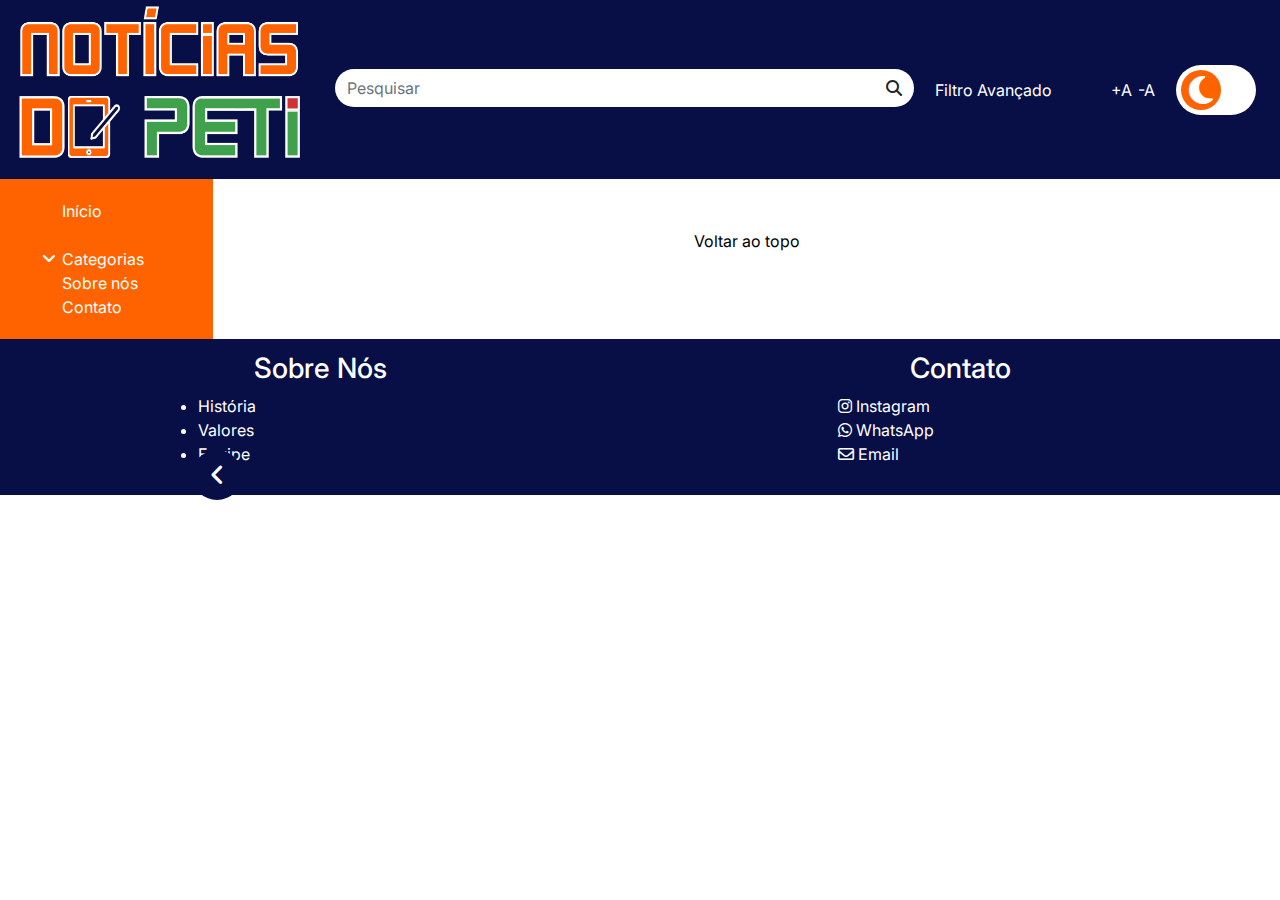
==== arquivo-base.html @ ce56c6dc "pagina-sobre" ====
<!DOCTYPE html>
<html lang="pt-br">
<head>
    <meta charset="UTF-8">
    <meta name="viewport" content="width=device-width, initial-scale=1, shrink-to-fit=no">
    <title>Notícias do PETi</title>
    <link rel="icon" type="image/x-icon" href="./imagens/logos/Favicon.png">

    <!-- Icones da Fontawesome -->
    <!-- <script src="https://kit.fontawesome.com/3dd4f91ea1.js" crossorigin="anonymous"></script> -->
    <link href="./imagens/icons/fontawesome-free-6.4.0-web/css/all.css" rel="stylesheet">

    <!-- BOOTSTRAP -->
    <!-- <link rel="stylesheet" href="https://cdn.jsdelivr.net/npm/bootstrap@4.6.2/dist/css/bootstrap.min.css" integrity="sha384-xOolHFLEh07PJGoPkLv1IbcEPTNtaed2xpHsD9ESMhqIYd0nLMwNLD69Npy4HI+N" crossorigin="anonymous"> -->
    <link rel="stylesheet" href="./bootstrap-4.6.2-dist/css/bootstrap.min.css">
    <!-- <script src="https://cdn.jsdelivr.net/npm/jquery@3.5.1/dist/jquery.slim.min.js" integrity="sha384-DfXdz2htPH0lsSSs5nCTpuj/zy4C+OGpamoFVy38MVBnE+IbbVYUew+OrCXaRkfj" crossorigin="anonymous"></script> -->
    <script src="./bootstrap-4.6.2-dist/js/jquery.slim.min.js"></script>
    <!-- <script src="https://cdn.jsdelivr.net/npm/bootstrap@4.6.2/dist/js/bootstrap.bundle.min.js" integrity="sha384-Fy6S3B9q64WdZWQUiU+q4/2Lc9npb8tCaSX9FK7E8HnRr0Jz8D6OP9dO5Vg3Q9ct" crossorigin="anonymous"></script> -->
    <script src="./bootstrap-4.6.2-dist/js/bootstrap.bundle.min.js"></script>
    
    <!-- CSS e JS Próprio-->
    <link rel="stylesheet" href="./estilos/estilos.css">
    <script type="text/javascript" src="./scripts/#.js"></script>
    <script type="text/javascript" src="./scripts/base.js"></script>
</head>
<body>
    <div class="container-fluid">
        <header>
            <!-- CABEÇALHO -->
            <div id="cabecalho" class="row">
                
                <!-- Logo -->
                <div class="col-3 centralizarDiv">
                    <p><a href="./index.html"><img id="logo" src="./imagens/logos/Logo Transparente Branca.png" alt="Logo"></a></p>
                </div>

                <!-- Pesquisar -->
                <div class="col centralizarDiv">

                    <div class="input-group mb-1">
                        <input type="search" class="form-control inputPesquisar" placeholder="Pesquisar" aria-label="Pesquisar" aria-describedby="basic-addon2">
                        <div class="input-group-append">
                            <button type="submit" class="btn submitPesquisar"><i class="fa-solid fa-magnifying-glass"></i></button>
                        </div>
                    </div>

                    <a class="linkBrancoAzul filtroAvancado" href="#">Filtro Avançado</a>

                </div>

                <!-- Acessibilidade -->
                <div class="col-2 centralizarDiv acessibilidade">
                    
                    <div class="acessibilidadeTexto">
                        <button class="btn aumentarTexto linkBrancoAzul">+A</button>
                        <button class="btn diminuirTexto linkBrancoAzul">-A</button>
                    </div>

                    <div class="modoNoturno">
                        <button id="btnLua" value="1" onclick="trocarBtn(1)">
                            <i class="fa-solid fa-moon fa-2xl" style="color: #ffffff;" ></i>
                        </button>
                        <button id="btnSol" value="2" onclick="trocarBtn(2)">
                            <i class="fa-solid fa-sun fa-xl" style="color: #ffffff;"></i>
                        </button>
                    </div>
                </div>

            </div>
        </header>


        <div class="conteudo">
            <div class="row">

                <!-- Menu -->
                <div class="hamburguer">
                    <button id="hamburguerBtn" class="btn" onclick="menuShow(1)"><i id="iconAngleHide" class="fa-solid fa-angle-left fa-xl" style="color: #ffffff;"></i></button>
                </div>

                
                <div id="MenuAbsolute" class="col-2">
                    <div id="Menu">
                        <div id="paginas">
                            <a class="linkBrancoLaranja" href="./index.html">Início</a><br><br>

                            <i id="iconAngleDrop" class="fa-sharp fa-solid fa-angle-down" onclick="dropdownList(1)"></i>
                            <button class="dropText desistilizacao textoBranco" type="button" onclick="dropdownList(1)">Categorias</button><br>
                            
                            <div id="dropItens">
                                <a class="linkBrancoLaranja" href="./ensino.html">Ensino</a><br>
                                <a class="linkBrancoLaranja" href="./pesquisa.html">Pesquisa</a><br>
                                <a class="linkBrancoLaranja" href="./extensao.html">Extensão</a><br>
                            </div>
                            
                            <a class="linkBrancoLaranja" href="./sobre.html">Sobre nós</a><br>

                            <a class="linkBrancoLaranja" href="#rodape">Contato</a>
                        </div>
                    </div>
                </div>

                <!-- Conteúdo -->
                <div class="col">
                    <div class="container">
                        


                        <!-- CONTEUDO AQUI -->



                        
                    </div>

                    <a class="voltarAoTopo linkPretoAzul centralizarDiv" href="#top">Voltar ao topo</a>
                </div>
            </div>
        </div>

        <footer>
            <div id="rodape" class="row">
                <div class="col-md sobreNos">
                    <h3 class="centralizarDiv">Sobre Nós</h3>

                    <ul>
                        <li class="listItem"><a class="linkBrancoAzul" href="./sobre.html#Historia">História</a></li>
                        <li class="listItem"><a class="linkBrancoAzul" href="./sobre.html#Valores">Valores</a></li>
                        <li class="listItem"><a class="linkBrancoAzul" href="./sobre.html#Equipe">Equipe</a></li>
                    </ul>
                </div>

                <div class="col-md contato">
                    <h3 class="centralizarDiv">Contato</h3>

                    <ul class="listMenuNone">
                        <li class="listItem"><i class="fa-brands fa-instagram" style="color: #ffffff;"></i><a class="linkBrancoAzul" href="#"> Instagram</a></li>
                        <li class="listItem"><i class="fa-brands fa-whatsapp" style="color: #ffffff;"></i><a class="linkBrancoAzul" href="#"> WhatsApp</a></li>
                        <li class="listItem"><i class="fa-regular fa-envelope" style="color: #ffffff;"></i><a class="linkBrancoAzul" href="#"> Email</a></li>
                    </ul>
                </div>
                
            </div>
        </footer>
    </div>
</body>
</html>
---- estilos/estilos.css ----
@import url(./estrutura-base.css);
@import url(./padronizacao.css);

/* Páginas */
@import url(./index.css);
@import url(./sobre.css);
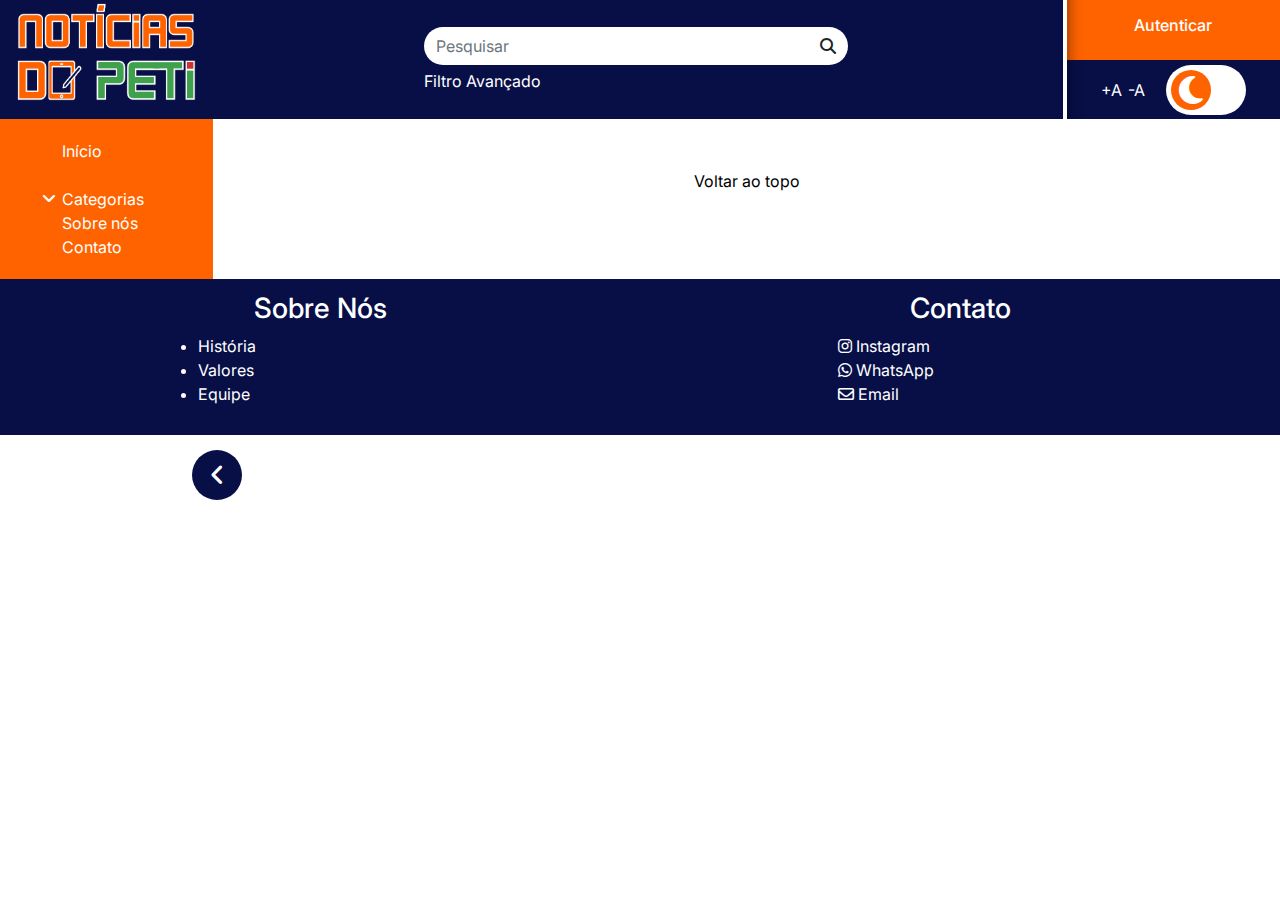
==== commit 2e3ad657: "arquivo-base" ====
--- a/arquivo-base.html
+++ b/arquivo-base.html
@@ -2,68 +2,76 @@
 <html lang="pt-br">
 <head>
     <meta charset="UTF-8">
-    <meta name="viewport" content="width=device-width, initial-scale=1, shrink-to-fit=no">
+    <meta name="viewport" content="width=device-width, initial-scale=1, maximum-scale=1.25, minimum-scale=0.50, shrink-to-fit=no">
     <title>Notícias do PETi</title>
     <link rel="icon" type="image/x-icon" href="./imagens/logos/Favicon.png">
 
     <!-- Icones da Fontawesome -->
-    <!-- <script src="https://kit.fontawesome.com/3dd4f91ea1.js" crossorigin="anonymous"></script> -->
     <link href="./imagens/icons/fontawesome-free-6.4.0-web/css/all.css" rel="stylesheet">
 
     <!-- BOOTSTRAP -->
-    <!-- <link rel="stylesheet" href="https://cdn.jsdelivr.net/npm/bootstrap@4.6.2/dist/css/bootstrap.min.css" integrity="sha384-xOolHFLEh07PJGoPkLv1IbcEPTNtaed2xpHsD9ESMhqIYd0nLMwNLD69Npy4HI+N" crossorigin="anonymous"> -->
     <link rel="stylesheet" href="./bootstrap-4.6.2-dist/css/bootstrap.min.css">
-    <!-- <script src="https://cdn.jsdelivr.net/npm/jquery@3.5.1/dist/jquery.slim.min.js" integrity="sha384-DfXdz2htPH0lsSSs5nCTpuj/zy4C+OGpamoFVy38MVBnE+IbbVYUew+OrCXaRkfj" crossorigin="anonymous"></script> -->
     <script src="./bootstrap-4.6.2-dist/js/jquery.slim.min.js"></script>
-    <!-- <script src="https://cdn.jsdelivr.net/npm/bootstrap@4.6.2/dist/js/bootstrap.bundle.min.js" integrity="sha384-Fy6S3B9q64WdZWQUiU+q4/2Lc9npb8tCaSX9FK7E8HnRr0Jz8D6OP9dO5Vg3Q9ct" crossorigin="anonymous"></script> -->
     <script src="./bootstrap-4.6.2-dist/js/bootstrap.bundle.min.js"></script>
     
-    <!-- CSS e JS Próprio-->
+    <!-- CSS e JS Próprio -->
     <link rel="stylesheet" href="./estilos/estilos.css">
-    <script type="text/javascript" src="./scripts/#.js"></script>
+    <script type="text/javascript" src="./scripts/#"></script> <!-- Definir JS da página (se houver) -->
     <script type="text/javascript" src="./scripts/base.js"></script>
 </head>
 <body>
     <div class="container-fluid">
+        
+        
+        <!-- CABEÇALHO -->
         <header>
-            <!-- CABEÇALHO -->
             <div id="cabecalho" class="row">
                 
                 <!-- Logo -->
-                <div class="col-3 centralizarDiv">
-                    <p><a href="./index.html"><img id="logo" src="./imagens/logos/Logo Transparente Branca.png" alt="Logo"></a></p>
+                <div id="Logo" class="col-2">
+                    <p><a href="./index.html"><img class="logoImg" src="./imagens/logos/Logo Transparente Branca.png" alt="Logo"></a></p>
                 </div>
 
                 <!-- Pesquisar -->
-                <div class="col centralizarDiv">
+                <div id="Pesquisar" class="col">
+                    <div class="row">
+                        <div class="input-group mb-1">
+                            <input type="search" class="form-control inputPesquisar" placeholder="Pesquisar" aria-label="Pesquisar" aria-describedby="basic-addon2">
+                            <div class="input-group-append">
+                                <button type="submit" class="btn submitPesquisar"><i class="fa-solid fa-magnifying-glass"></i></button>
+                            </div>
+                        </div>
+                    
+                        <a class="filtroAvancado linkBrancoAzul" href="#">Filtro Avançado</a>
+                    </div>
+                </div>
 
-                    <div class="input-group mb-1">
-                        <input type="search" class="form-control inputPesquisar" placeholder="Pesquisar" aria-label="Pesquisar" aria-describedby="basic-addon2">
-                        <div class="input-group-append">
-                            <button type="submit" class="btn submitPesquisar"><i class="fa-solid fa-magnifying-glass"></i></button>
+                <!-- Login e Acessibilidade -->
+                <div id="Login" class="col-2">
+                        
+                    <!-- Login -->
+                    <div class="Autenticacao">
+                        <button class="btnEntrar"><h6>Autenticar</h6></button>
+                    </div>
+                
+                
+                    <!-- Acessibilidade -->
+                    <div class="Acessibilidade">
+                        <div class="acessibilidadeTexto">
+                            <button class="btn linkBrancoAzul">+A</button>
+                            <button class="btn linkBrancoAzul">-A</button>
+                        </div>
+
+                        <div class="modoNoturno">
+                            <button id="btnLua" value="1" onclick="trocarBtn(1)">
+                                <i class="fa-solid fa-moon fa-2xl" style="color: #ffffff;" ></i>
+                            </button>
+                            <button id="btnSol" value="2" onclick="trocarBtn(2)">
+                                <i class="fa-solid fa-sun fa-xl" style="color: #ffffff;"></i>
+                            </button>
                         </div>
                     </div>
-
-                    <a class="linkBrancoAzul filtroAvancado" href="#">Filtro Avançado</a>
-
-                </div>
-
-                <!-- Acessibilidade -->
-                <div class="col-2 centralizarDiv acessibilidade">
-                    
-                    <div class="acessibilidadeTexto">
-                        <button class="btn aumentarTexto linkBrancoAzul">+A</button>
-                        <button class="btn diminuirTexto linkBrancoAzul">-A</button>
-                    </div>
-
-                    <div class="modoNoturno">
-                        <button id="btnLua" value="1" onclick="trocarBtn(1)">
-                            <i class="fa-solid fa-moon fa-2xl" style="color: #ffffff;" ></i>
-                        </button>
-                        <button id="btnSol" value="2" onclick="trocarBtn(2)">
-                            <i class="fa-solid fa-sun fa-xl" style="color: #ffffff;"></i>
-                        </button>
-                    </div>
+                        
                 </div>
 
             </div>
@@ -74,31 +82,33 @@
             <div class="row">
 
                 <!-- Menu -->
-                <div class="hamburguer">
-                    <button id="hamburguerBtn" class="btn" onclick="menuShow(1)"><i id="iconAngleHide" class="fa-solid fa-angle-left fa-xl" style="color: #ffffff;"></i></button>
-                </div>
+                    <!-- Hamburguer -->
+                    <div class="hamburguer">
+                        <button id="hamburguerBtn" class="btn" onclick="menuShow(1)"><i id="iconAngleHide" class="fa-solid fa-angle-left fa-xl" style="color: #ffffff;"></i></button>
+                    </div>
 
-                
-                <div id="MenuAbsolute" class="col-2">
-                    <div id="Menu">
-                        <div id="paginas">
-                            <a class="linkBrancoLaranja" href="./index.html">Início</a><br><br>
+                    <!-- Menu em si -->
+                    <div id="MenuAbsolute" class="col-2">
+                        <div id="Menu">
+                            <div id="paginas">
+                                <a class="linkBrancoLaranja" href="./index.html">Início</a><br><br>
 
-                            <i id="iconAngleDrop" class="fa-sharp fa-solid fa-angle-down" onclick="dropdownList(1)"></i>
-                            <button class="dropText desistilizacao textoBranco" type="button" onclick="dropdownList(1)">Categorias</button><br>
-                            
-                            <div id="dropItens">
-                                <a class="linkBrancoLaranja" href="./ensino.html">Ensino</a><br>
-                                <a class="linkBrancoLaranja" href="./pesquisa.html">Pesquisa</a><br>
-                                <a class="linkBrancoLaranja" href="./extensao.html">Extensão</a><br>
+                                <i id="iconAngleDrop" class="fa-sharp fa-solid fa-angle-down" onclick="dropdownList(1)"></i>
+                                <button class="dropText desistilizacao textoBranco" type="button" onclick="dropdownList(1)">Categorias</button><br>
+                                
+                                <div id="dropItens">
+                                    <a class="linkBrancoLaranja" href="./ensino.html">Ensino</a><br>
+                                    <a class="linkBrancoLaranja" href="./pesquisa.html">Pesquisa</a><br>
+                                    <a class="linkBrancoLaranja" href="./extensao.html">Extensão</a><br>
+                                </div>
+                                
+                                <a class="linkBrancoLaranja" href="./sobre.html">Sobre nós</a><br>
+
+                                <a class="linkBrancoLaranja" href="#rodape">Contato</a>
                             </div>
-                            
-                            <a class="linkBrancoLaranja" href="./sobre.html">Sobre nós</a><br>
-
-                            <a class="linkBrancoLaranja" href="#rodape">Contato</a>
                         </div>
                     </div>
-                </div>
+                <!-- Fim do Menu -->
 
                 <!-- Conteúdo -->
                 <div class="col">
@@ -113,7 +123,7 @@
                         
                     </div>
 
-                    <a class="voltarAoTopo linkPretoAzul centralizarDiv" href="#top">Voltar ao topo</a>
+                    <a class="voltarAoTopo linkPretoAzul centralizarItens" href="#top">Voltar ao topo</a>
                 </div>
             </div>
         </div>
@@ -121,7 +131,7 @@
         <footer>
             <div id="rodape" class="row">
                 <div class="col-md sobreNos">
-                    <h3 class="centralizarDiv">Sobre Nós</h3>
+                    <h3 class="centralizarItens">Sobre Nós</h3>
 
                     <ul>
                         <li class="listItem"><a class="linkBrancoAzul" href="./sobre.html#Historia">História</a></li>
@@ -131,7 +141,7 @@
                 </div>
 
                 <div class="col-md contato">
-                    <h3 class="centralizarDiv">Contato</h3>
+                    <h3 class="centralizarItens">Contato</h3>
 
                     <ul class="listMenuNone">
                         <li class="listItem"><i class="fa-brands fa-instagram" style="color: #ffffff;"></i><a class="linkBrancoAzul" href="#"> Instagram</a></li>
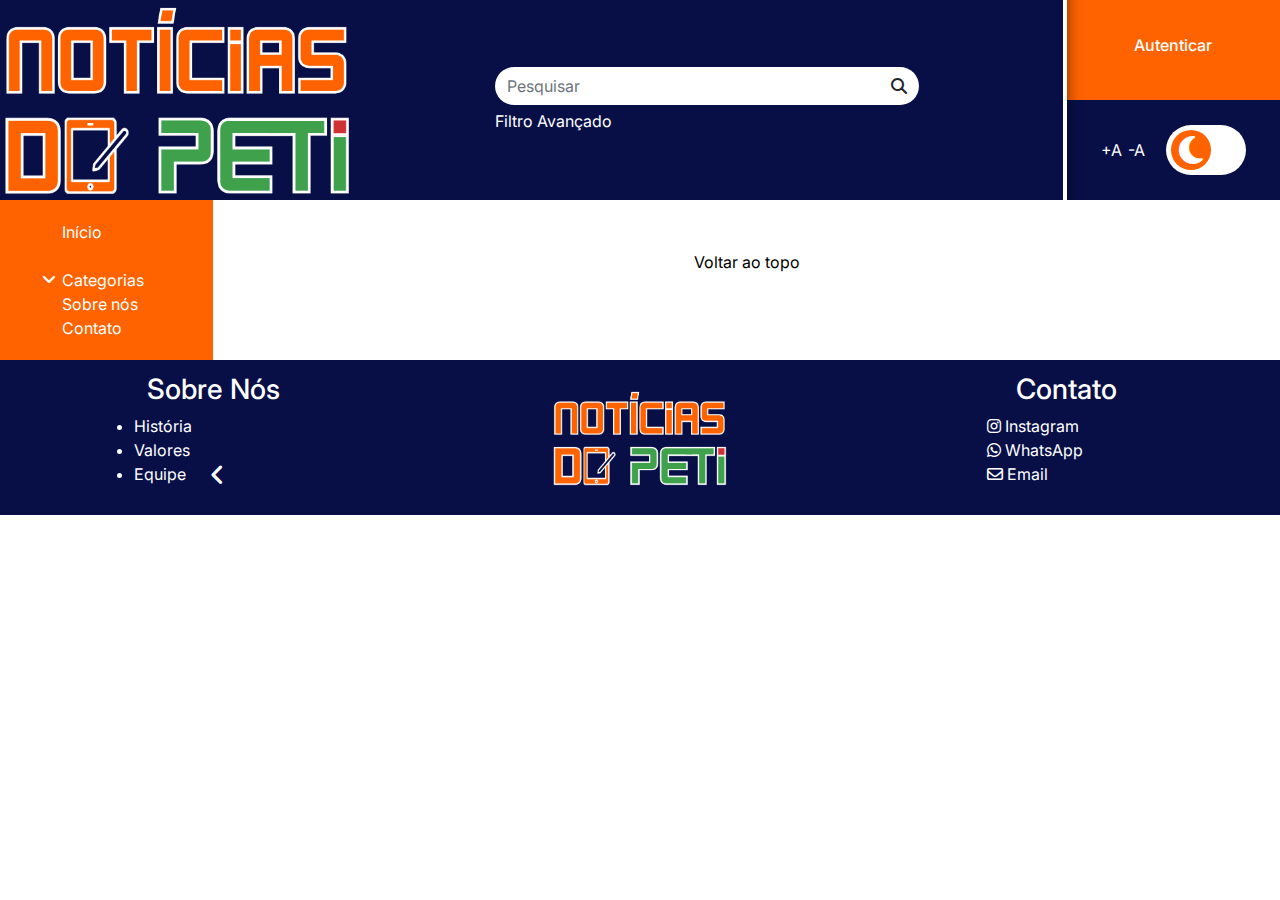
==== commit 02a7d498: "fetch: logo class e logo no rodape" ====
--- a/arquivo-base.html
+++ b/arquivo-base.html
@@ -28,8 +28,8 @@
             <div id="cabecalho" class="row">
                 
                 <!-- Logo -->
-                <div id="Logo" class="col-2">
-                    <p><a href="./index.html"><img class="logoImg" src="./imagens/logos/Logo Transparente Branca.png" alt="Logo"></a></p>
+                <div class="Logo" class="col-2">
+                    <a href="./index.html"><img class="logoImg" src="./imagens/logos/Logo Transparente Branca.png" alt="Logo"></a>
                 </div>
 
                 <!-- Pesquisar -->
@@ -140,6 +140,12 @@
                     </ul>
                 </div>
 
+                <div class="Logo col">
+                    <div class="centralizarTexto">
+                        <a href="./index.html"><img class="logoImg" src="./imagens/logos/Logo Transparente Branca.png" alt="Logo" style="max-width: 50%;"></a>
+                    </div>
+                </div>
+                
                 <div class="col-md contato">
                     <h3 class="centralizarItens">Contato</h3>
 
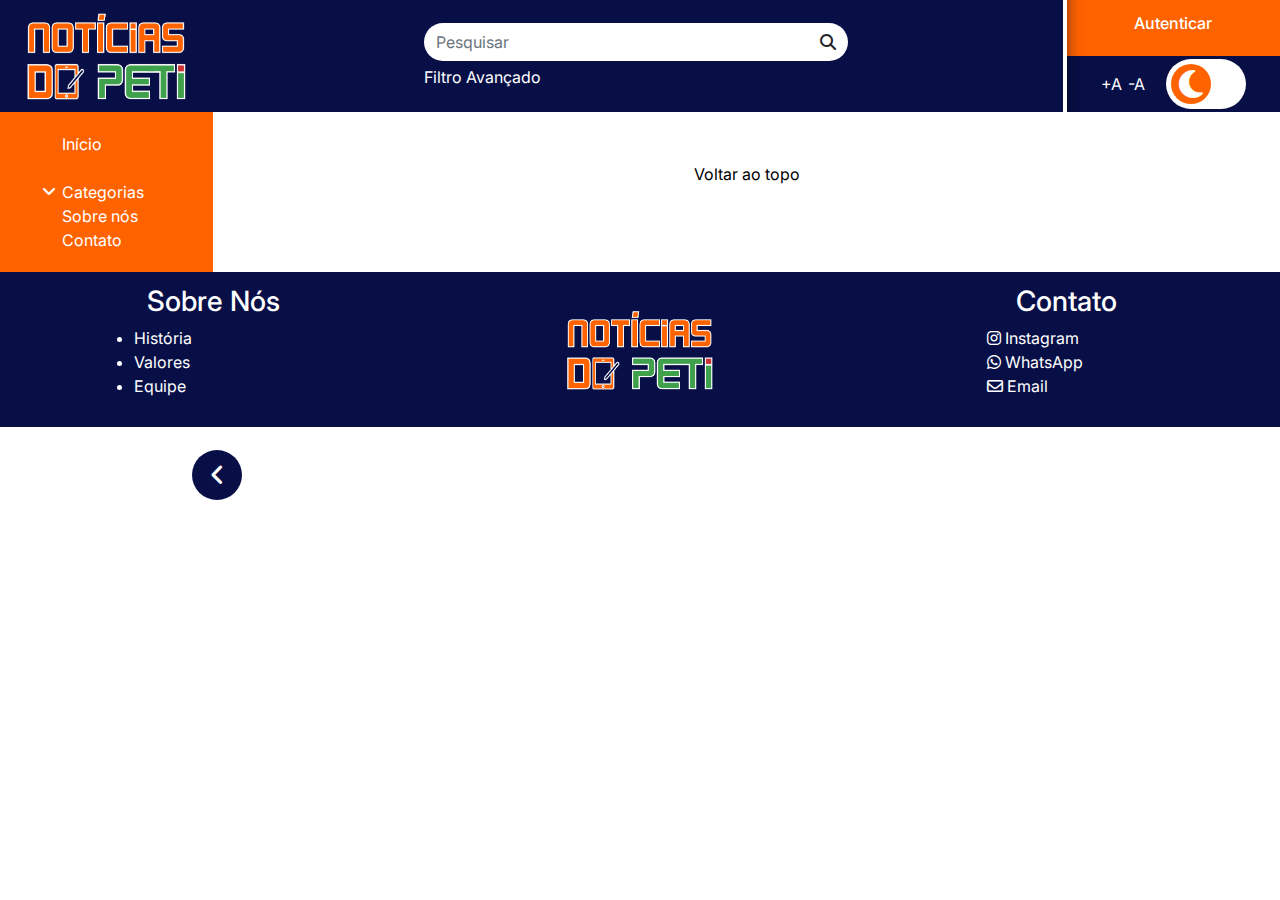
==== commit 15a4db78: "fix(base.css): class repetida na logo" ====
--- a/arquivo-base.html
+++ b/arquivo-base.html
@@ -28,7 +28,7 @@
             <div id="cabecalho" class="row">
                 
                 <!-- Logo -->
-                <div class="Logo" class="col-2">
+                <div class="Logo col-2">
                     <a href="./index.html"><img class="logoImg" src="./imagens/logos/Logo Transparente Branca.png" alt="Logo"></a>
                 </div>
 
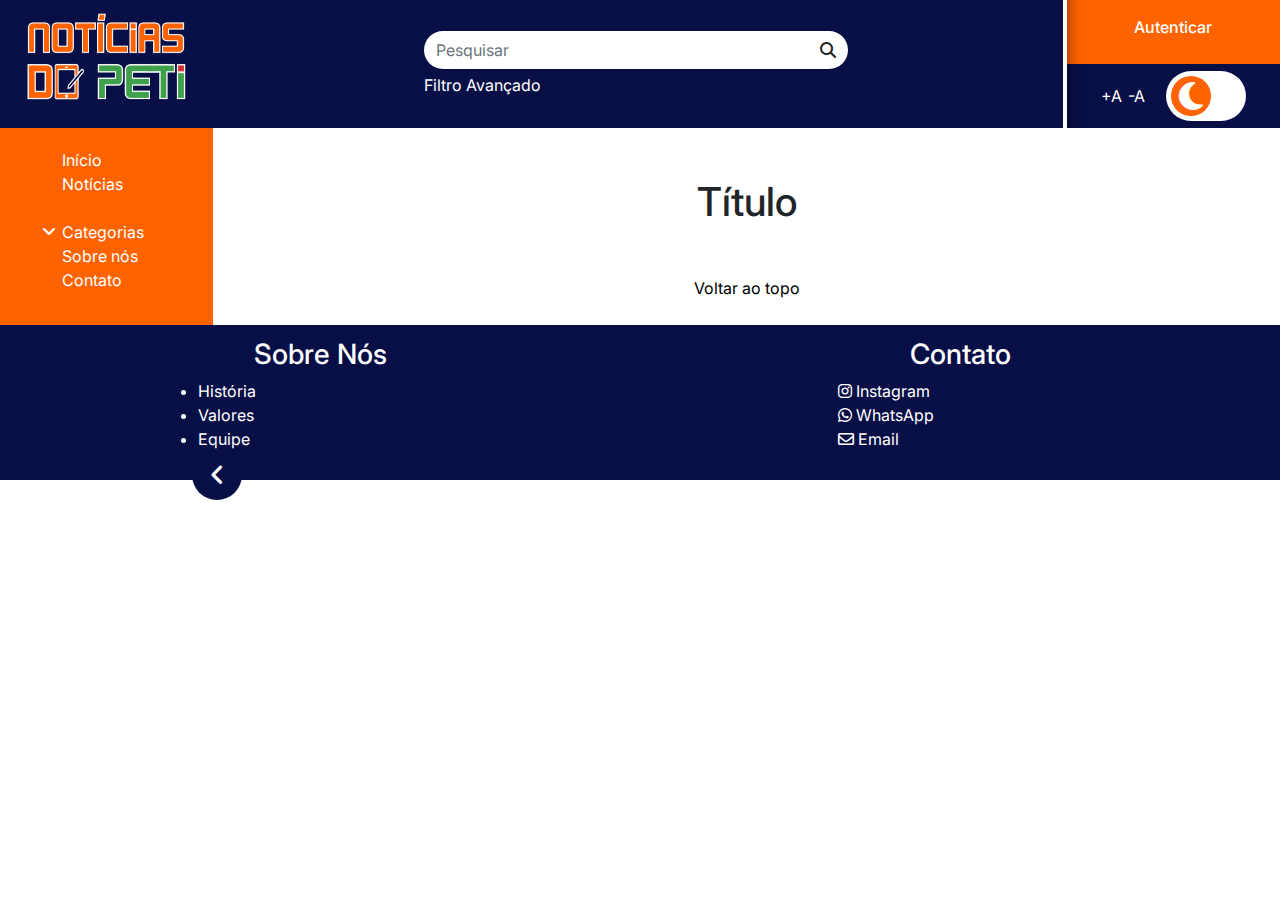
==== commit 040051c6: "feat(noticias): card de noticia" ====
--- a/arquivo-base.html
+++ b/arquivo-base.html
@@ -28,8 +28,8 @@
             <div id="cabecalho" class="row">
                 
                 <!-- Logo -->
-                <div class="Logo col-2">
-                    <a href="./index.html"><img class="logoImg" src="./imagens/logos/Logo Transparente Branca.png" alt="Logo"></a>
+                <div id="Logo" class="col-2">
+                    <p><a href="./index.html"><img class="logoImg" src="./imagens/logos/Logo Transparente Branca.png" alt="Logo"></a></p>
                 </div>
 
                 <!-- Pesquisar -->
@@ -91,7 +91,8 @@
                     <div id="MenuAbsolute" class="col-2">
                         <div id="Menu">
                             <div id="paginas">
-                                <a class="linkBrancoLaranja" href="./index.html">Início</a><br><br>
+                                <a class="linkBrancoLaranja" href="./index.html">Início</a><br>
+                                <a class="linkBrancoLaranja" href="./noticias.html">Notícias</a><br><br>
 
                                 <i id="iconAngleDrop" class="fa-sharp fa-solid fa-angle-down" onclick="dropdownList(1)"></i>
                                 <button class="dropText desistilizacao textoBranco" type="button" onclick="dropdownList(1)">Categorias</button><br>
@@ -113,7 +114,7 @@
                 <!-- Conteúdo -->
                 <div class="col">
                     <div class="container">
-                        
+                        <h1 class="titulo centralizarItens">Título</h1>
 
 
                         <!-- CONTEUDO AQUI -->
@@ -140,12 +141,6 @@
                     </ul>
                 </div>
 
-                <div class="Logo col">
-                    <div class="centralizarTexto">
-                        <a href="./index.html"><img class="logoImg" src="./imagens/logos/Logo Transparente Branca.png" alt="Logo" style="max-width: 50%;"></a>
-                    </div>
-                </div>
-                
                 <div class="col-md contato">
                     <h3 class="centralizarItens">Contato</h3>
 
--- a/estilos/estilos.css
+++ b/estilos/estilos.css
@@ -3,4 +3,5 @@
 
 /* Páginas */
 @import url(./index.css);
-@import url(./sobre.css);+@import url(./sobre.css);
+@import url(./noticias.css);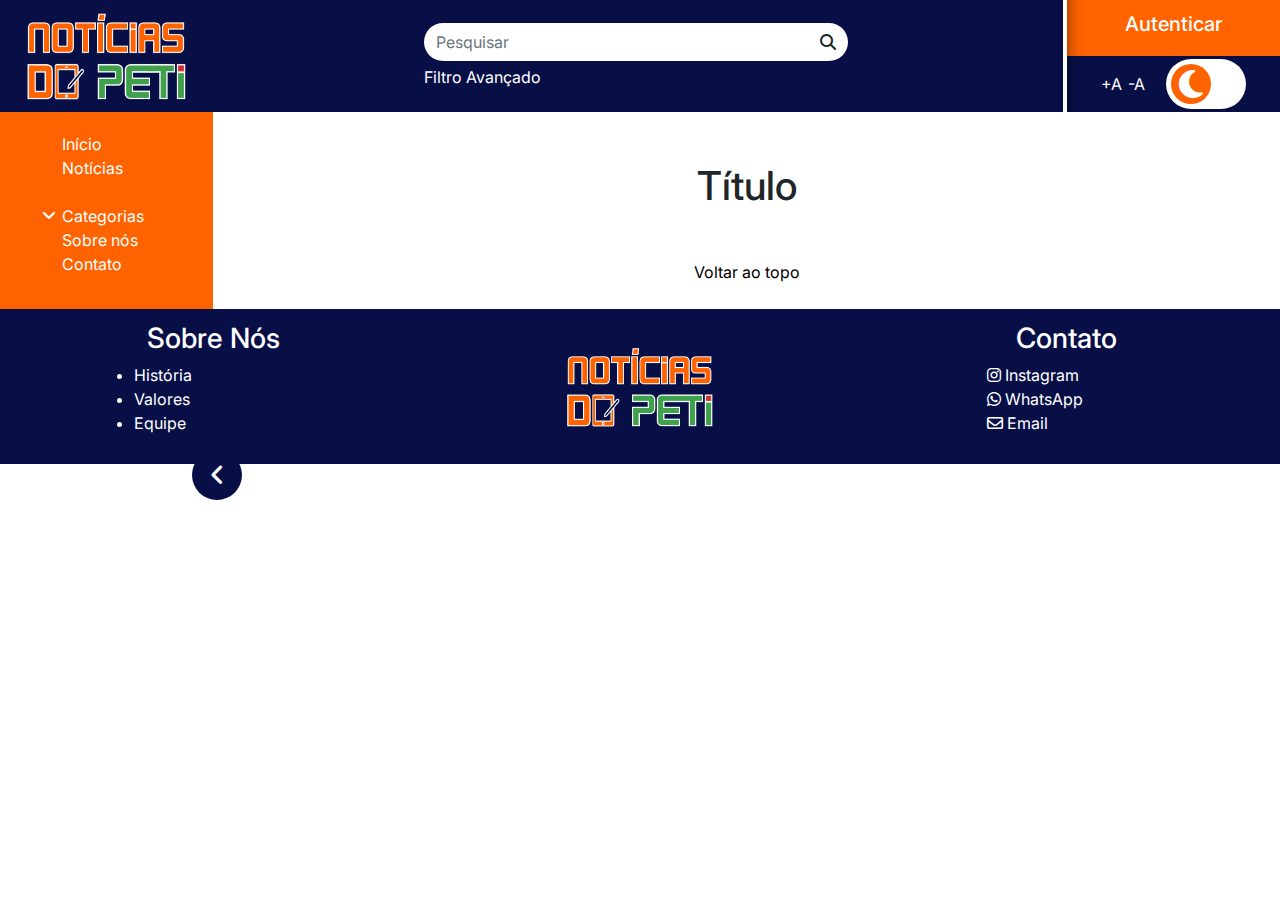
==== commit d9622931: "new(autenticar-create): nova página criada" ====
--- a/arquivo-base.html
+++ b/arquivo-base.html
@@ -28,8 +28,8 @@
             <div id="cabecalho" class="row">
                 
                 <!-- Logo -->
-                <div id="Logo" class="col-2">
-                    <p><a href="./index.html"><img class="logoImg" src="./imagens/logos/Logo Transparente Branca.png" alt="Logo"></a></p>
+                <div class="Logo col-2">
+                    <a href="./index.html"><img class="logoImg" src="./imagens/logos/Logo Transparente Branca.png" alt="Logo"></a>
                 </div>
 
                 <!-- Pesquisar -->
@@ -51,7 +51,7 @@
                         
                     <!-- Login -->
                     <div class="Autenticacao">
-                        <button class="btnEntrar"><h6>Autenticar</h6></button>
+                        <a href="./autenticar-login.html"><button class="btnEntrar"><h5>Autenticar</h5></button></a>
                     </div>
                 
                 
@@ -141,6 +141,12 @@
                     </ul>
                 </div>
 
+                <div class="Logo col">
+                    <div class="centralizarTexto">
+                        <a href="./index.html"><img class="logoImg" src="./imagens/logos/Logo Transparente Branca.png" alt="Logo" style="max-width: 50%;"></a>
+                    </div>
+                </div>
+                
                 <div class="col-md contato">
                     <h3 class="centralizarItens">Contato</h3>
 
--- a/estilos/estilos.css
+++ b/estilos/estilos.css
@@ -1,7 +1,8 @@
-@import url(./estrutura-base.css);
-@import url(./padronizacao.css);
-
-/* Páginas */
-@import url(./index.css);
-@import url(./sobre.css);
-@import url(./noticias.css);+@import url(./estrutura-base.css);
+@import url(./padronizacao.css);
+
+/* Páginas */
+@import url(./index.css);
+@import url(./sobre.css);
+@import url(./noticias.css);
+@import url(./autenticar.css);